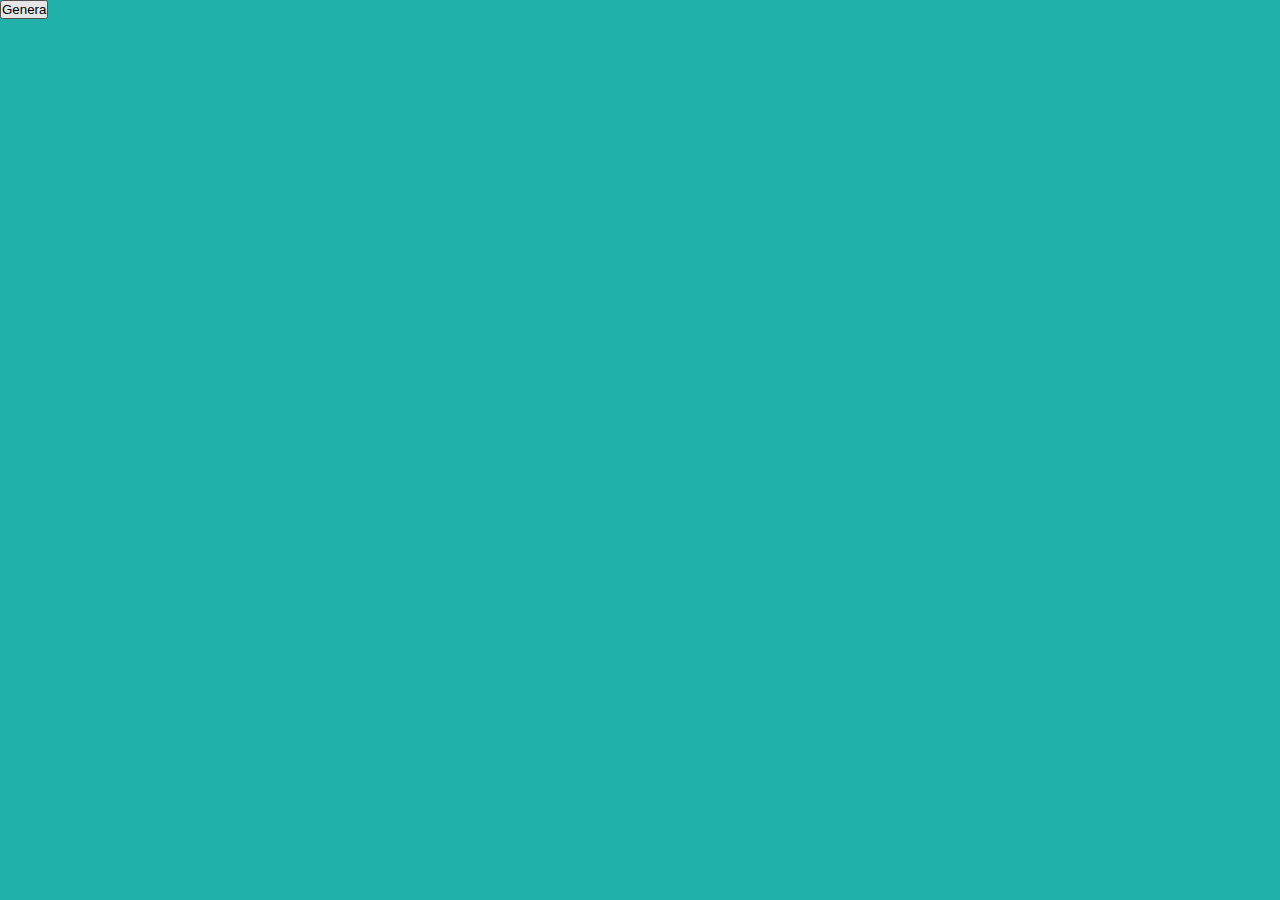
==== index.html @ 7870526f "add eventlistner" ====
<!DOCTYPE html>
<html lang="en">
<head>
    <meta charset="UTF-8">
    <meta name="viewport" content="width=device-width, initial-scale=1.0">
    <title>Campo minato</title>
    <link rel="stylesheet" href="./assets/css/style.css">
</head>
<body>
    <!-- Creare un bottone -->
    <form action="#">
        <button type="submit">Genera</button>
    </form>
    

    <div class="container">


    </div>


    <script src="./assets/js/main.js"></script>
</body>
</html>
---- assets/css/style.css ----
*{
    margin: 0;
    padding: 0;
    box-sizing: border-box;
}

body{
    background-color: lightseagreen;
}

.container{
    width: 500px;
    height: 500px;
    margin: auto;
    display: flex;
    flex-wrap: wrap;

    .box{
        width: 50px;
        height: 50px;
        border: 0.5px solid black;
        background-color:lightblue;
        display: flex;
        align-items: center;
        justify-content: center;
    }
}
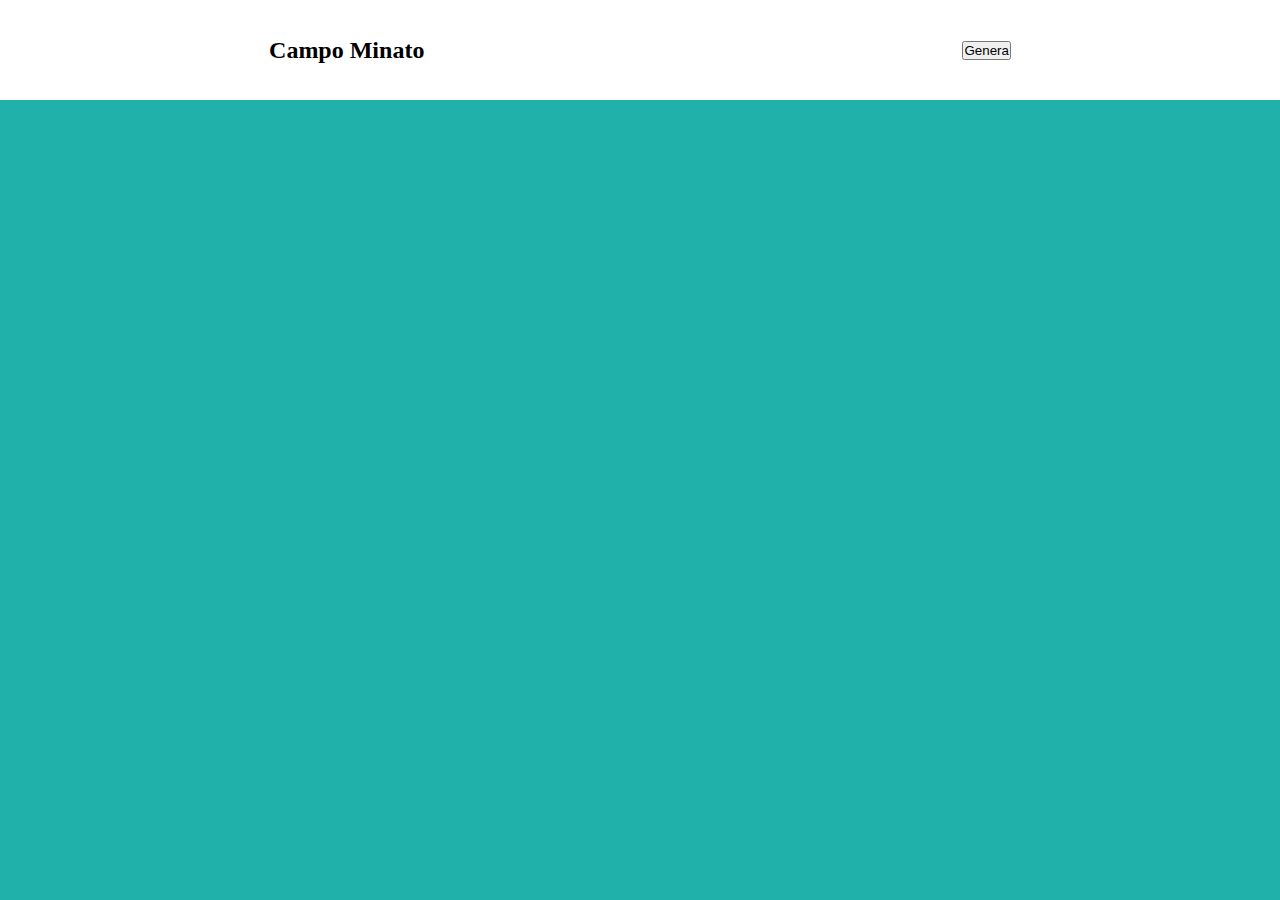
==== commit 25cfcff9: "add coloured cells" ====
--- a/index.html
+++ b/index.html
@@ -1,17 +1,25 @@
 <!DOCTYPE html>
 <html lang="en">
+
 <head>
     <meta charset="UTF-8">
     <meta name="viewport" content="width=device-width, initial-scale=1.0">
     <title>Campo minato</title>
     <link rel="stylesheet" href="./assets/css/style.css">
 </head>
+
 <body>
     <!-- Creare un bottone -->
-    <form action="#">
-        <button type="submit">Genera</button>
-    </form>
-    
+
+    <div class="banner">
+        <h2>Campo Minato</h2>
+
+        <form action="#">
+            <button type="submit">Genera</button>
+        </form>
+    </div>
+
+
 
     <div class="container">
 
@@ -21,4 +29,5 @@
 
     <script src="./assets/js/main.js"></script>
 </body>
+
 </html>--- a/assets/css/style.css
+++ b/assets/css/style.css
@@ -6,6 +6,15 @@
 
 body{
     background-color: lightseagreen;
+}
+
+.banner{
+    height: 100px;
+    background-color: white;
+    display: flex;
+    justify-content: space-around;
+    align-items: center;
+    margin-bottom: 2rem;
 }
 
 .container{
@@ -19,9 +28,13 @@
         width: 50px;
         height: 50px;
         border: 0.5px solid black;
-        background-color:lightblue;
+        /* background-color:lightblue; */
         display: flex;
         align-items: center;
         justify-content: center;
     }
+}
+
+.skyblue{
+    background-color: skyblue;
 }